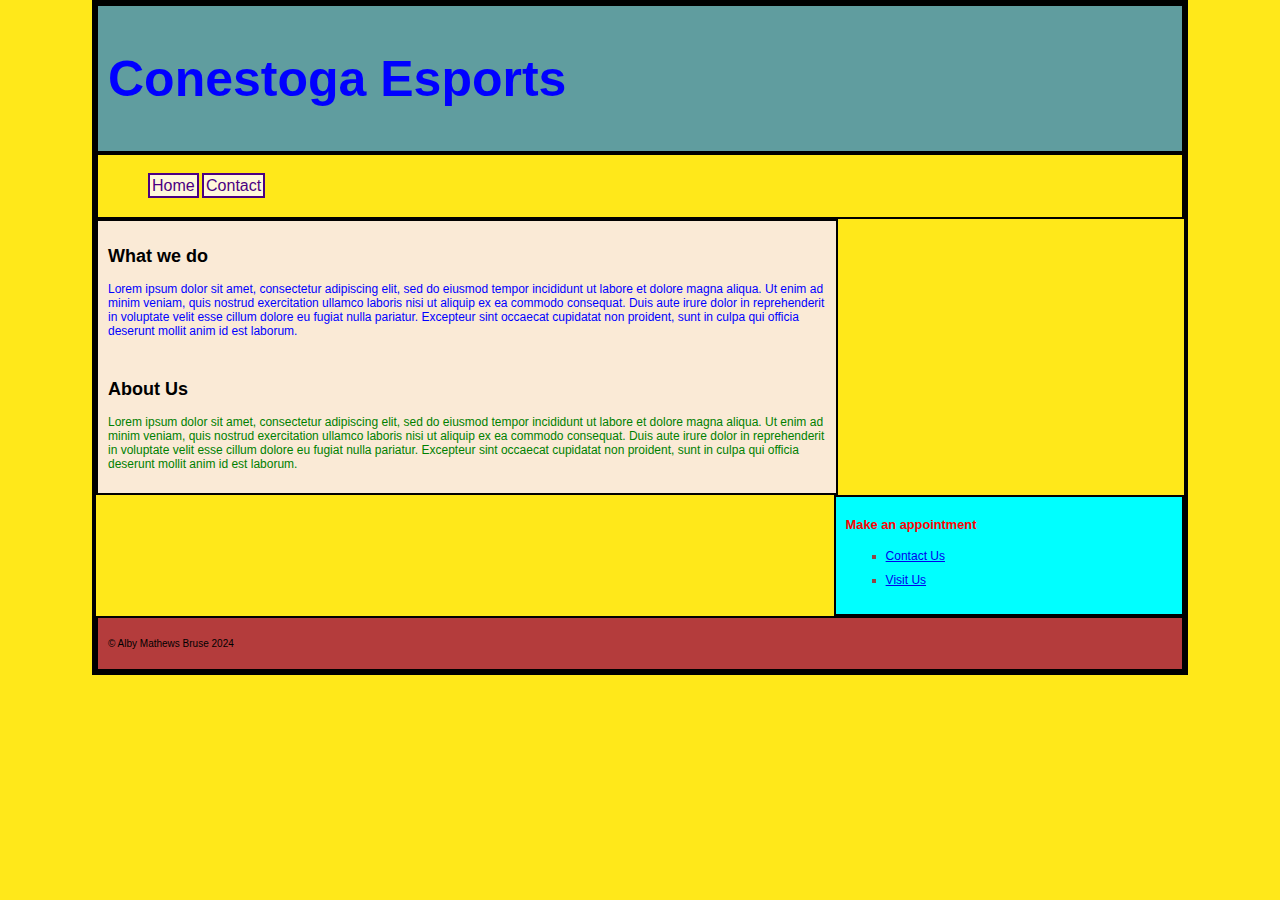
==== index.html @ da628845 "MY first Commit" ====
<!-- 
Alby Mathews Bruse
amathewsbruse0406@conestogac.on.ca
-->
<!DOCTYPE html>
<html>
<head>
    <meta charset="UTF-8" />
    <link rel="stylesheet" href="styles/normalize.css">
    <link rel="stylesheet" href="styles/styles.css">
    <title>Conestoga Esports</title>
    
</head>
<body>
    <header class="structural">
        <h1>Conestoga Esports</h1>
    </header>
    <nav class="structural">
        <ul>
            <li>
                <a href="index.html">Home</a>
                <a href="contact.html">Contact</a>
            </li>
        </ul>
    </nav>
    <main class="structural">
        <h2>What we do</h2>
        <p id="para1">Lorem ipsum dolor sit amet, consectetur adipiscing elit, sed do eiusmod tempor incididunt ut labore et dolore magna aliqua. Ut enim ad minim veniam, quis nostrud exercitation ullamco laboris nisi ut aliquip ex ea commodo consequat. Duis aute irure dolor in reprehenderit in voluptate velit esse cillum dolore eu fugiat nulla pariatur. Excepteur sint occaecat cupidatat non proident, sunt in culpa qui officia deserunt mollit anim id est laborum.</p>
        <br>
        <h2>About Us</h2>
        <p id="para2">Lorem ipsum dolor sit amet, consectetur adipiscing elit, sed do eiusmod tempor incididunt ut labore et dolore magna aliqua. Ut enim ad minim veniam, quis nostrud exercitation ullamco laboris nisi ut aliquip ex ea commodo consequat. Duis aute irure dolor in reprehenderit in voluptate velit esse cillum dolore eu fugiat nulla pariatur. Excepteur sint occaecat cupidatat non proident, sunt in culpa qui officia deserunt mollit anim id est laborum.</p>
    </main>
    <aside class="structural">
        <h2 id="listheading">Make an appointment</h2>
        <ul>
            <li><a href="contact.html">Contact Us</a></li>
            <li><a href="https://maps.google.com/">Visit Us</a></li>
        </ul>
    </aside>
    <footer class="structural">
        <p>&copy Alby Mathews Bruse 2024</p>
    </footer>
    
    
</body>
</html>
---- styles/styles.css ----
/*
Alby Mathews Bruse
8980406
*/

body {
    font: 12px Arial;
    background-color: hsla(54, 100%, 55%,1);
    width: 85vw;
    border: 4px solid black;
    margin: auto;
}

h1{
    color: blue; 
    font-size: 50px;
}

#listheading {
    color: #f00;
    font-size: 0.8rem;

}
main {
    float: left;
    width: 66%;
    background-color: hsl(34, 78%, 91%);
}
aside{
    float: right;
    width: 30%;
    background-color: hsl(180, 100%, 50%);
    padding-bottom: 800px;
}

.structural {
    margin: auto;
    padding: 10px;
    border: 2px black solid;
}

#para1 {
    color: rgb(0, 0, 255);
}

#para2 {
    color: rgb(0, 128, 0);
}

header {
    background-color: hsl(182, 25%, 50%);
}

footer {
    background-color: hsl(0, 50%, 47%);
    clear: both;
}

a:hover {
    text-decoration: none;
    color: #f0f;
}

footer p {
    font-size: smaller;
}

aside ul{
    list-style:square ;
}

aside li{
    line-height: 1.5rem;
    color: rgba(165, 42, 42, 0.871);   
}

nav li{
    display: inline;
    list-style: none;
}

nav a{
    border: indigo 2px solid;
    padding: 2px;
    color: indigo;
    background-color: cornsilk;
    text-decoration: none;
    font-size: 1rem;
}

nav a:hover{
    border: cornsilk 2px solid;
    color: cornsilk;
    background-color: indigo;
}

form{
    border: 5px dashed rebeccapurple;
    padding: 5px;
}

input[type=text], 
input[type=email],
input[type=submit],
select, option{
    width: 50%;
    display: block;
    height: 2em;
}

input[type=radio],
input[type=checkbox]{
    height: 2em;
    width: 2em;
}

select, option, label, legend,
input[type=submit]{
    font-size: 1.5rem;
    font-weight: bold;
    font-variant: small-caps;
}

textarea{
    width: 50%;
    display: block;
}

fieldset{
    border: none;
}
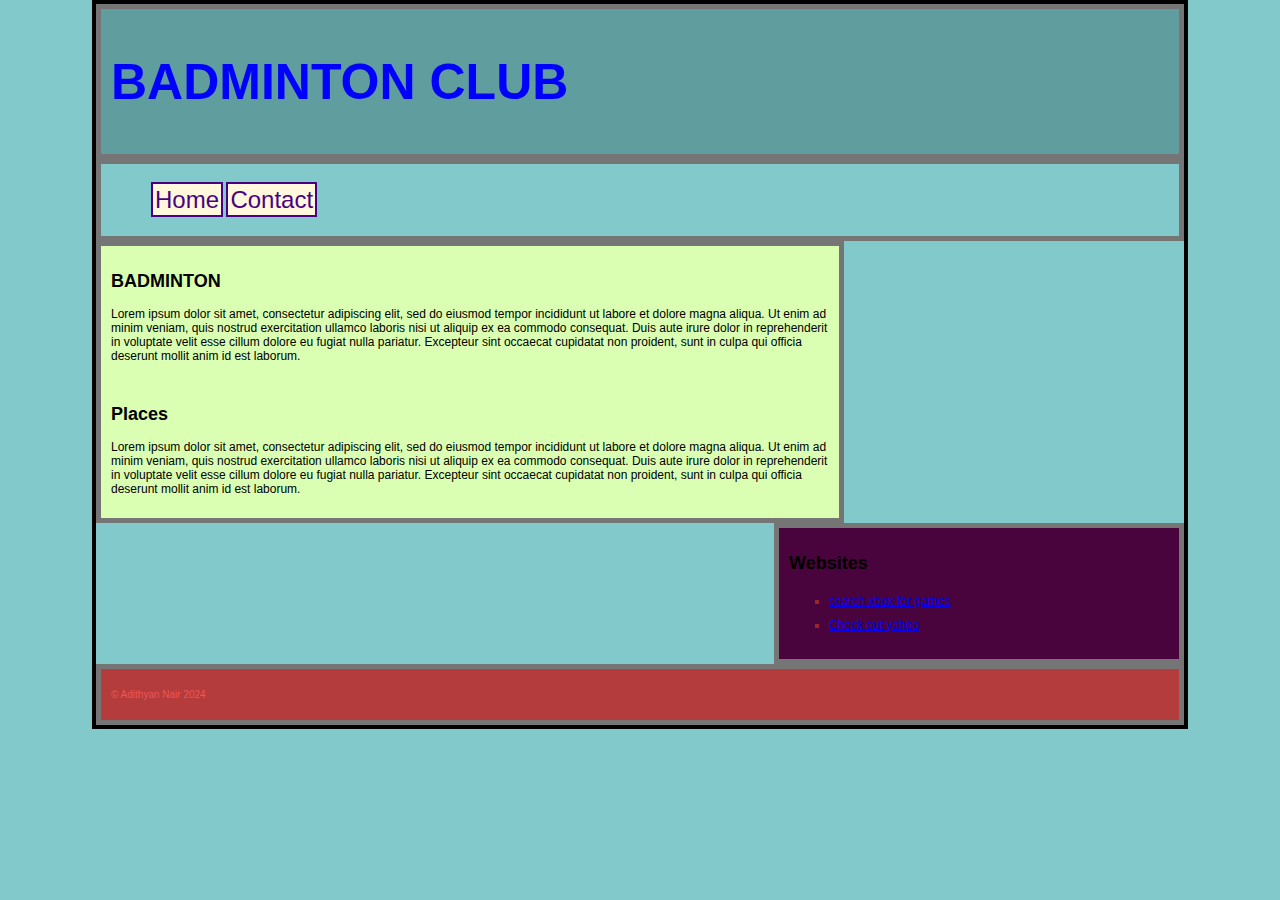
==== commit fcb4c64f: "ok" ====
--- a/index.html
+++ b/index.html
@@ -1,6 +1,6 @@
 <!-- 
-Alby Mathews Bruse
-amathewsbruse0406@conestogac.on.ca
+Adithyan Jyothish Nair
+ajyothishnair1148@conestogac.on.ca
 -->
 <!DOCTYPE html>
 <html>
@@ -8,12 +8,12 @@
     <meta charset="UTF-8" />
     <link rel="stylesheet" href="styles/normalize.css">
     <link rel="stylesheet" href="styles/styles.css">
-    <title>Conestoga Esports</title>
+    <title>BADMINTON CLUB</title>
     
 </head>
 <body>
     <header class="structural">
-        <h1>Conestoga Esports</h1>
+        <h1>BADMINTON CLUB</h1>
     </header>
     <nav class="structural">
         <ul>
@@ -24,21 +24,21 @@
         </ul>
     </nav>
     <main class="structural">
-        <h2>What we do</h2>
-        <p id="para1">Lorem ipsum dolor sit amet, consectetur adipiscing elit, sed do eiusmod tempor incididunt ut labore et dolore magna aliqua. Ut enim ad minim veniam, quis nostrud exercitation ullamco laboris nisi ut aliquip ex ea commodo consequat. Duis aute irure dolor in reprehenderit in voluptate velit esse cillum dolore eu fugiat nulla pariatur. Excepteur sint occaecat cupidatat non proident, sunt in culpa qui officia deserunt mollit anim id est laborum.</p>
+        <h2>BADMINTON</h2>
+        <p id="1unique">Lorem ipsum dolor sit amet, consectetur adipiscing elit, sed do eiusmod tempor incididunt ut labore et dolore magna aliqua. Ut enim ad minim veniam, quis nostrud exercitation ullamco laboris nisi ut aliquip ex ea commodo consequat. Duis aute irure dolor in reprehenderit in voluptate velit esse cillum dolore eu fugiat nulla pariatur. Excepteur sint occaecat cupidatat non proident, sunt in culpa qui officia deserunt mollit anim id est laborum.</p>
         <br>
-        <h2>About Us</h2>
-        <p id="para2">Lorem ipsum dolor sit amet, consectetur adipiscing elit, sed do eiusmod tempor incididunt ut labore et dolore magna aliqua. Ut enim ad minim veniam, quis nostrud exercitation ullamco laboris nisi ut aliquip ex ea commodo consequat. Duis aute irure dolor in reprehenderit in voluptate velit esse cillum dolore eu fugiat nulla pariatur. Excepteur sint occaecat cupidatat non proident, sunt in culpa qui officia deserunt mollit anim id est laborum.</p>
+        <h2>Places</h2>
+        <p id="2unique">Lorem ipsum dolor sit amet, consectetur adipiscing elit, sed do eiusmod tempor incididunt ut labore et dolore magna aliqua. Ut enim ad minim veniam, quis nostrud exercitation ullamco laboris nisi ut aliquip ex ea commodo consequat. Duis aute irure dolor in reprehenderit in voluptate velit esse cillum dolore eu fugiat nulla pariatur. Excepteur sint occaecat cupidatat non proident, sunt in culpa qui officia deserunt mollit anim id est laborum.</p>
     </main>
     <aside class="structural">
-        <h2 id="listheading">Make an appointment</h2>
+        <h2>Websites</h2>
         <ul>
-            <li><a href="contact.html">Contact Us</a></li>
-            <li><a href="https://maps.google.com/">Visit Us</a></li>
+            <li><a href="https://www.xbox.com/en-CA">search xbox for games</a></li>
+            <li><a href="https://ca.yahoo.com/">Check out yahoo </a></li>
         </ul>
     </aside>
     <footer class="structural">
-        <p>&copy Alby Mathews Bruse 2024</p>
+        <p id="footerp">&copy Adithyan Nair 2024</p>
     </footer>
     
     
--- a/styles/styles.css
+++ b/styles/styles.css
@@ -1,11 +1,8 @@
-/*
-Alby Mathews Bruse
-8980406
-*/
+/* Name:Adithyan.Jyothish.Nair student number:8981148*/
 
 body {
     font: 12px Arial;
-    background-color: hsla(54, 100%, 55%,1);
+    background-color: rgb(129, 201, 202);
     width: 85vw;
     border: 4px solid black;
     margin: auto;
@@ -16,35 +13,16 @@
     font-size: 50px;
 }
 
-#listheading {
-    color: #f00;
-    font-size: 0.8rem;
-
-}
 main {
     float: left;
     width: 66%;
-    background-color: hsl(34, 78%, 91%);
+    background-color: hsl(89, 100%, 85%);
 }
 aside{
     float: right;
-    width: 30%;
-    background-color: hsl(180, 100%, 50%);
+    width: 380px;
+    background-color: hsl(311, 92%, 15%);
     padding-bottom: 800px;
-}
-
-.structural {
-    margin: auto;
-    padding: 10px;
-    border: 2px black solid;
-}
-
-#para1 {
-    color: rgb(0, 0, 255);
-}
-
-#para2 {
-    color: rgb(0, 128, 0);
 }
 
 header {
@@ -55,10 +33,14 @@
     background-color: hsl(0, 50%, 47%);
     clear: both;
 }
-
+.structural {
+    margin: auto;
+    padding: 10px;
+    border: 5px rgb(118, 117, 117) solid;
+}
 a:hover {
     text-decoration: none;
-    color: #f0f;
+    color: rgb(238, 132, 19);
 }
 
 footer p {
@@ -73,6 +55,17 @@
     line-height: 1.5rem;
     color: rgba(165, 42, 42, 0.871);   
 }
+#1unique {
+    color: rgb(0, 255, 13);
+}
+
+#2unique {
+    color: rgb(128, 0, 115);
+}
+
+#footerp{
+    color: rgb(238, 85, 85);
+}
 
 nav li{
     display: inline;
@@ -85,7 +78,7 @@
     color: indigo;
     background-color: cornsilk;
     text-decoration: none;
-    font-size: 1rem;
+    font-size: 2em;
 }
 
 nav a:hover{
@@ -95,7 +88,7 @@
 }
 
 form{
-    border: 5px dashed rebeccapurple;
+    border: 5px dashed rgb(255, 119, 0);
     padding: 5px;
 }
 
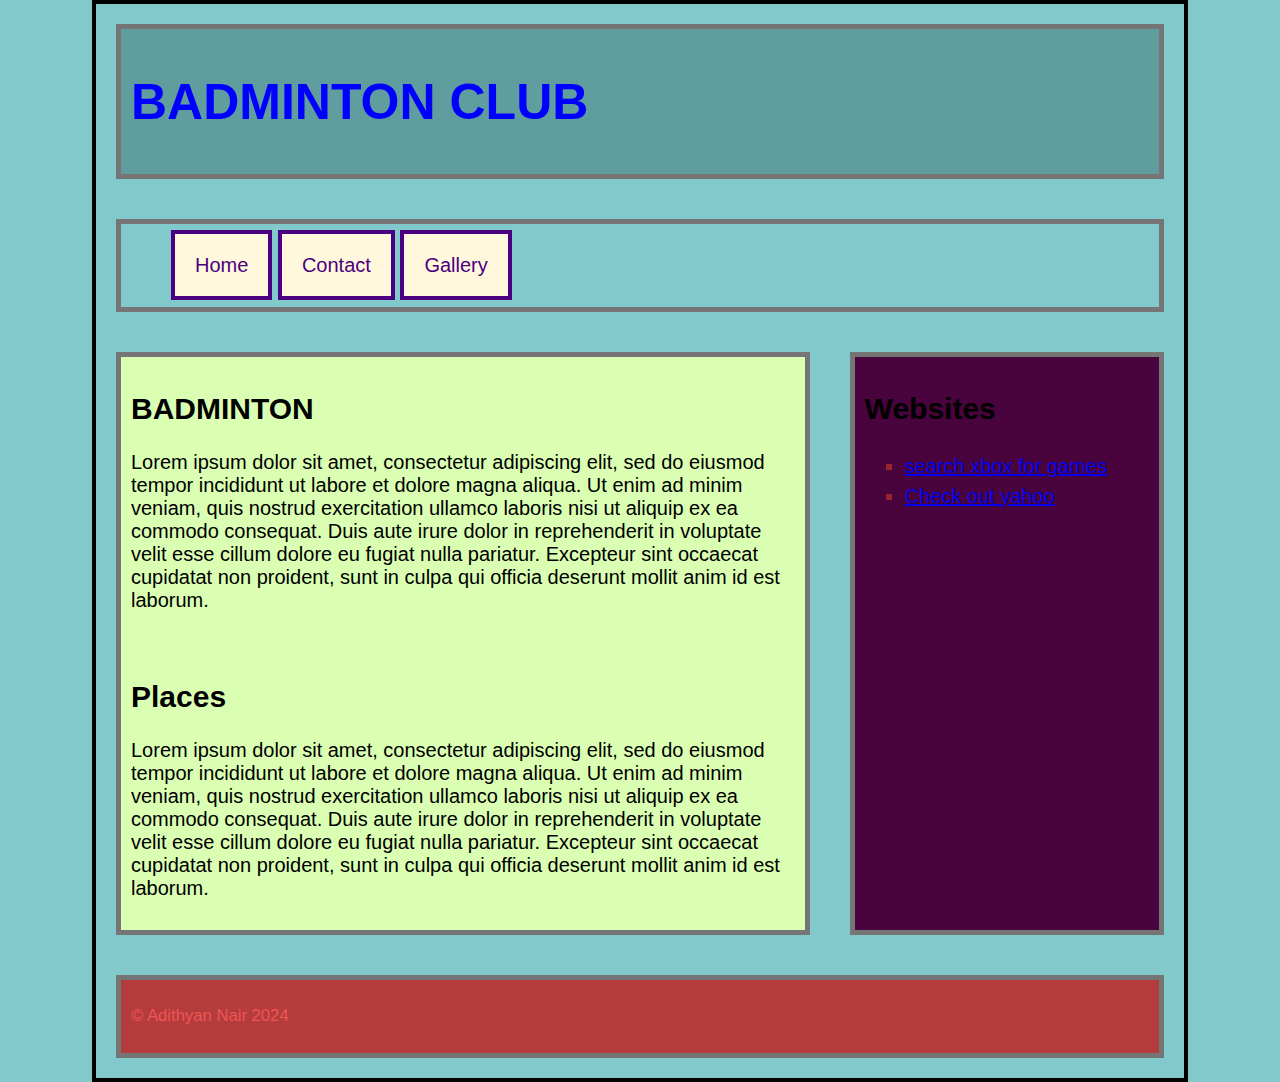
==== commit aef02647: "inclass 5" ====
--- a/index.html
+++ b/index.html
@@ -17,26 +17,26 @@
     </header>
     <nav class="structural">
         <ul>
-            <li>
-                <a href="index.html">Home</a>
-                <a href="contact.html">Contact</a>
-            </li>
+            <li><a href="index.html">Home</a></li>
+            <li><a href="contact.html">Contact</a></li>
+            <li><a href="gallery.html">Gallery</a></li>
+
         </ul>
     </nav>
-    <main class="structural">
+    <section><main class="structural">
         <h2>BADMINTON</h2>
         <p id="1unique">Lorem ipsum dolor sit amet, consectetur adipiscing elit, sed do eiusmod tempor incididunt ut labore et dolore magna aliqua. Ut enim ad minim veniam, quis nostrud exercitation ullamco laboris nisi ut aliquip ex ea commodo consequat. Duis aute irure dolor in reprehenderit in voluptate velit esse cillum dolore eu fugiat nulla pariatur. Excepteur sint occaecat cupidatat non proident, sunt in culpa qui officia deserunt mollit anim id est laborum.</p>
         <br>
         <h2>Places</h2>
-        <p id="2unique">Lorem ipsum dolor sit amet, consectetur adipiscing elit, sed do eiusmod tempor incididunt ut labore et dolore magna aliqua. Ut enim ad minim veniam, quis nostrud exercitation ullamco laboris nisi ut aliquip ex ea commodo consequat. Duis aute irure dolor in reprehenderit in voluptate velit esse cillum dolore eu fugiat nulla pariatur. Excepteur sint occaecat cupidatat non proident, sunt in culpa qui officia deserunt mollit anim id est laborum.</p>
-    </main>
-    <aside class="structural">
+        <p id="2unique">Lorem ipsum dolor sit amet, consectetur adipiscing elit, sed do eiusmod tempor incididunt ut labore et dolore magna aliqua. Ut enim ad minim veniam, quis nostrud exercitation ullamco laboris nisi ut aliquip ex ea commodo consequat. Duis aute irure dolor in reprehenderit in voluptate velit esse cillum dolore eu fugiat nulla pariatur. Excepteur sint occaecat cupidatat non proident, sunt in culpa qui officia deserunt mollit anim id est laborum.</p></main>
+    
+        <aside class="structural">
         <h2>Websites</h2>
         <ul>
             <li><a href="https://www.xbox.com/en-CA">search xbox for games</a></li>
             <li><a href="https://ca.yahoo.com/">Check out yahoo </a></li>
         </ul>
-    </aside>
+    </aside></section>
     <footer class="structural">
         <p id="footerp">&copy Adithyan Nair 2024</p>
     </footer>
--- a/styles/styles.css
+++ b/styles/styles.css
@@ -1,28 +1,30 @@
 /* Name:Adithyan.Jyothish.Nair student number:8981148*/
+html {
+    font: 20px Arial;
+}
+
 
 body {
-    font: 12px Arial;
+    display: flex;
+    flex-direction: column;
     background-color: rgb(129, 201, 202);
     width: 85vw;
-    border: 4px solid black;
+    border: 0.2em solid black;
     margin: auto;
 }
 
 h1{
     color: blue; 
-    font-size: 50px;
+    font-size: 2.5rem;
 }
 
 main {
-    float: left;
-    width: 66%;
+    flex: 2 1 70%;
     background-color: hsl(89, 100%, 85%);
 }
 aside{
-    float: right;
-    width: 380px;
+    flex: 1 1 30%;
     background-color: hsl(311, 92%, 15%);
-    padding-bottom: 800px;
 }
 
 header {
@@ -31,12 +33,11 @@
 
 footer {
     background-color: hsl(0, 50%, 47%);
-    clear: both;
 }
 .structural {
-    margin: auto;
-    padding: 10px;
-    border: 5px rgb(118, 117, 117) solid;
+    margin: 1rem;
+    padding: 0.5em;
+    border: 0.25em rgb(118, 117, 117) solid;
 }
 a:hover {
     text-decoration: none;
@@ -72,24 +73,24 @@
     list-style: none;
 }
 
-nav a{
-    border: indigo 2px solid;
-    padding: 2px;
+nav li a{
+    border: indigo 0.2em solid;
+    padding: 1em;
     color: indigo;
     background-color: cornsilk;
     text-decoration: none;
-    font-size: 2em;
+    font-size: 1em;
 }
 
 nav a:hover{
-    border: cornsilk 2px solid;
+    border: cornsilk 0.1em solid;
     color: cornsilk;
     background-color: indigo;
 }
 
 form{
-    border: 5px dashed rgb(255, 119, 0);
-    padding: 5px;
+    border: 0.25em dashed rgb(255, 119, 0);
+    padding: 0.25em;
 }
 
 input[type=text], 
@@ -121,4 +122,43 @@
 
 fieldset{
     border: none;
+}
+
+section{
+    display: flex;
+    flex-direction: row;
+    flex-wrap: nowrap;
+    justify-content: space-between;
+    align-items: stretch;
+}
+
+#gallery{
+    display: grid;
+    grid-template-columns: repeat(2,1fr);
+}
+
+figure{
+    border: 2px black solid;
+}
+
+figure img{
+    height: 80%;
+    width: 80%;
+}
+
+@media only screen and (max-width:600px){
+    html{
+        font-size: 10px;
+    }
+
+    section{
+        flex-wrap: wrap;
+    }
+
+    #gallery{
+        grid-template-columns: 1fr;
+    }
+
+    
+
 }